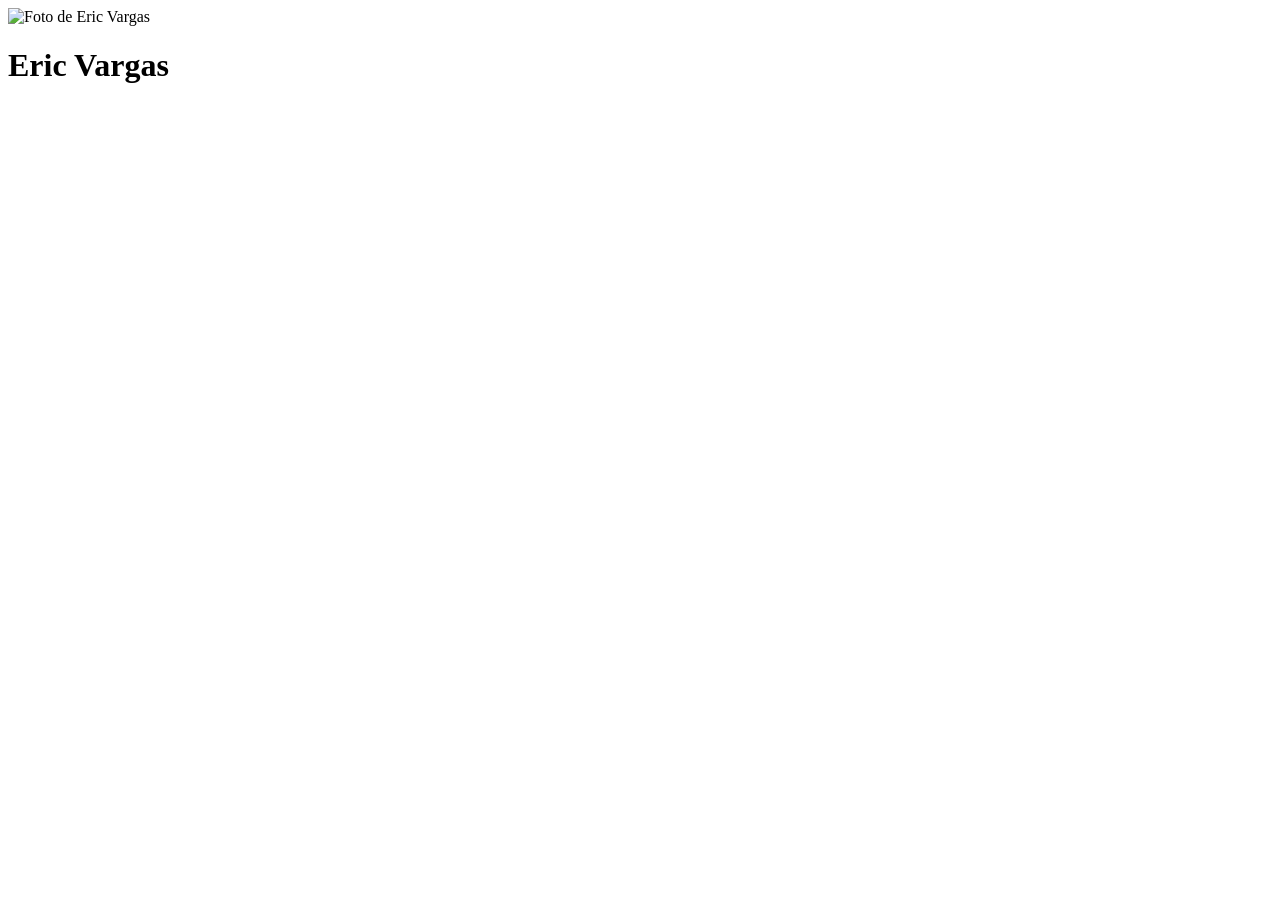
==== Biografia personal/biografia.html @ 14c354c6 "creacion html" ====
<!DOCTYPE html>
<html lang="es">
<head>
    <meta charset="UTF-8">
    <meta name="viewport" content="width=device-width, initial-scale=1.0">
    <title>Biografia</title>
    <link rel="stylesheet" href="biografia.css">
</head>
<body>

    <header class="profile-header">
        <div class="header-container">
            <img src="tu-foto.jpg" alt="Foto de Eric Vargas" class="profile-img">
            <h1>Eric Vargas</h1>
        </div>
    </header>
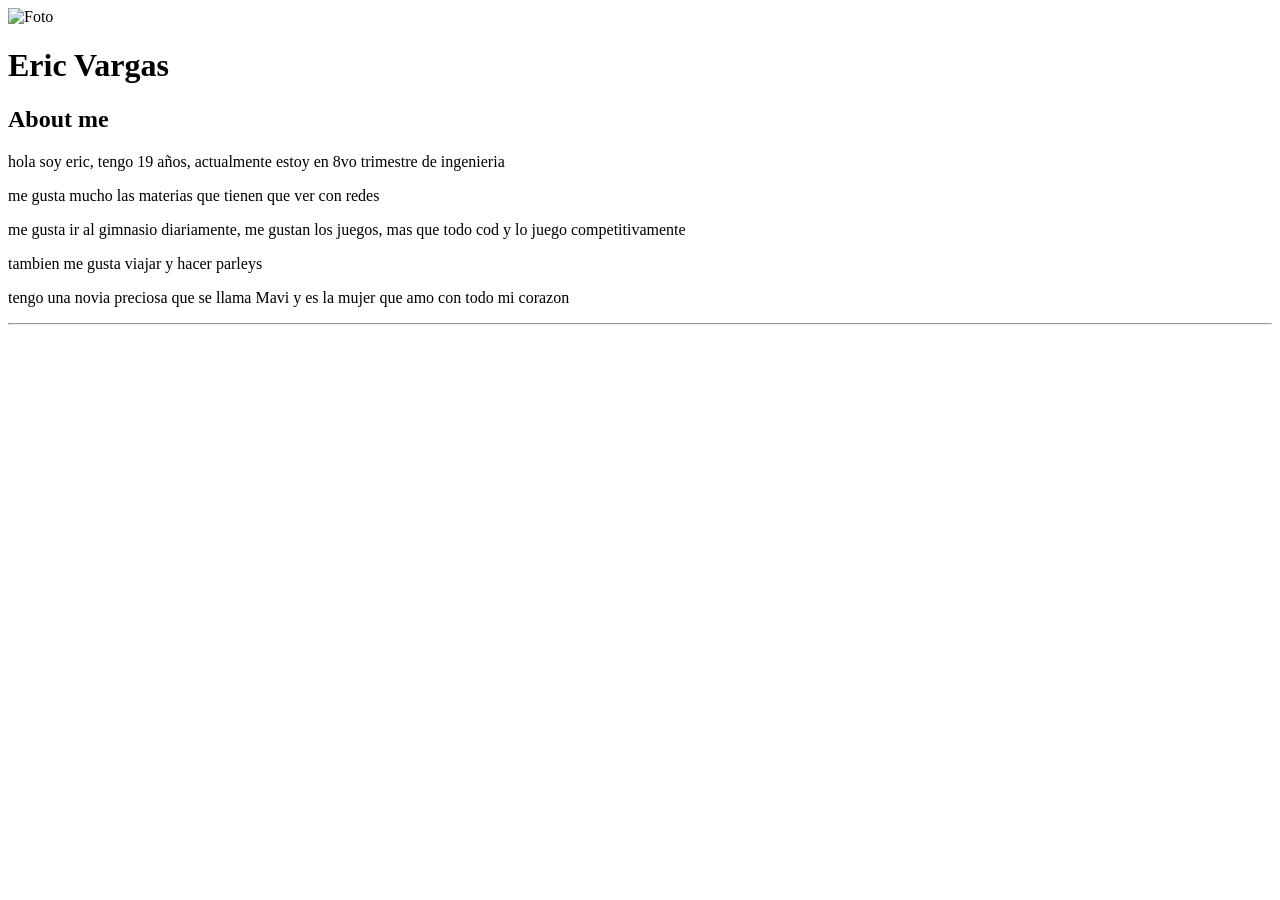
==== commit 26b035e5: "Add biografia.html with personal biography content" ====
--- a/Biografia personal/biografia.html
+++ b/Biografia personal/biografia.html
@@ -10,7 +10,24 @@
 
     <header class="profile-header">
         <div class="header-container">
-            <img src="tu-foto.jpg" alt="Foto de Eric Vargas" class="profile-img">
+            <img src="foto.jpg" alt="Foto" class="profile-img">
             <h1>Eric Vargas</h1>
         </div>
     </header>
+
+    <main class="container">
+        
+        <section class="about-section">
+            <h2>About me</h2>
+            <p>hola soy eric, tengo 19 años, actualmente estoy en 8vo trimestre de ingenieria</p> 
+            <p>me gusta mucho las materias que tienen que ver con redes</p>
+            <p>me gusta ir al gimnasio diariamente, me gustan los juegos, mas que todo cod y lo juego competitivamente</p>
+            <p>tambien me gusta viajar y hacer parleys</p>
+            <p> tengo una novia preciosa que se llama Mavi y es la mujer que amo con todo mi corazon  </p>
+        </section>
+
+        <hr>
+    </main>
+
+</body>
+</html>
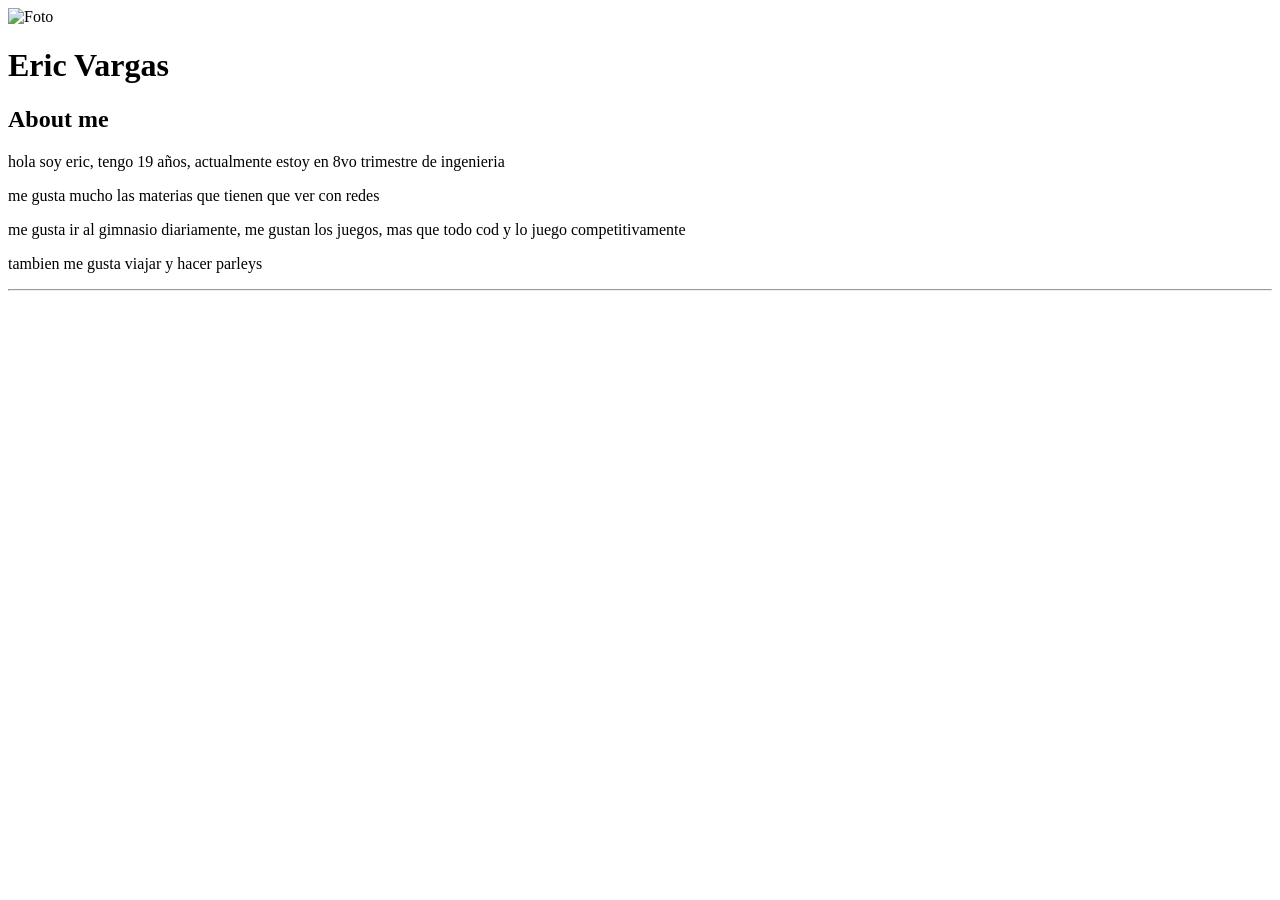
==== commit 6a7a9cbc: "Update biografia.html" ====
--- a/Biografia personal/biografia.html
+++ b/Biografia personal/biografia.html
@@ -23,7 +23,6 @@
             <p>me gusta mucho las materias que tienen que ver con redes</p>
             <p>me gusta ir al gimnasio diariamente, me gustan los juegos, mas que todo cod y lo juego competitivamente</p>
             <p>tambien me gusta viajar y hacer parleys</p>
-            <p> tengo una novia preciosa que se llama Mavi y es la mujer que amo con todo mi corazon  </p>
         </section>
 
         <hr>
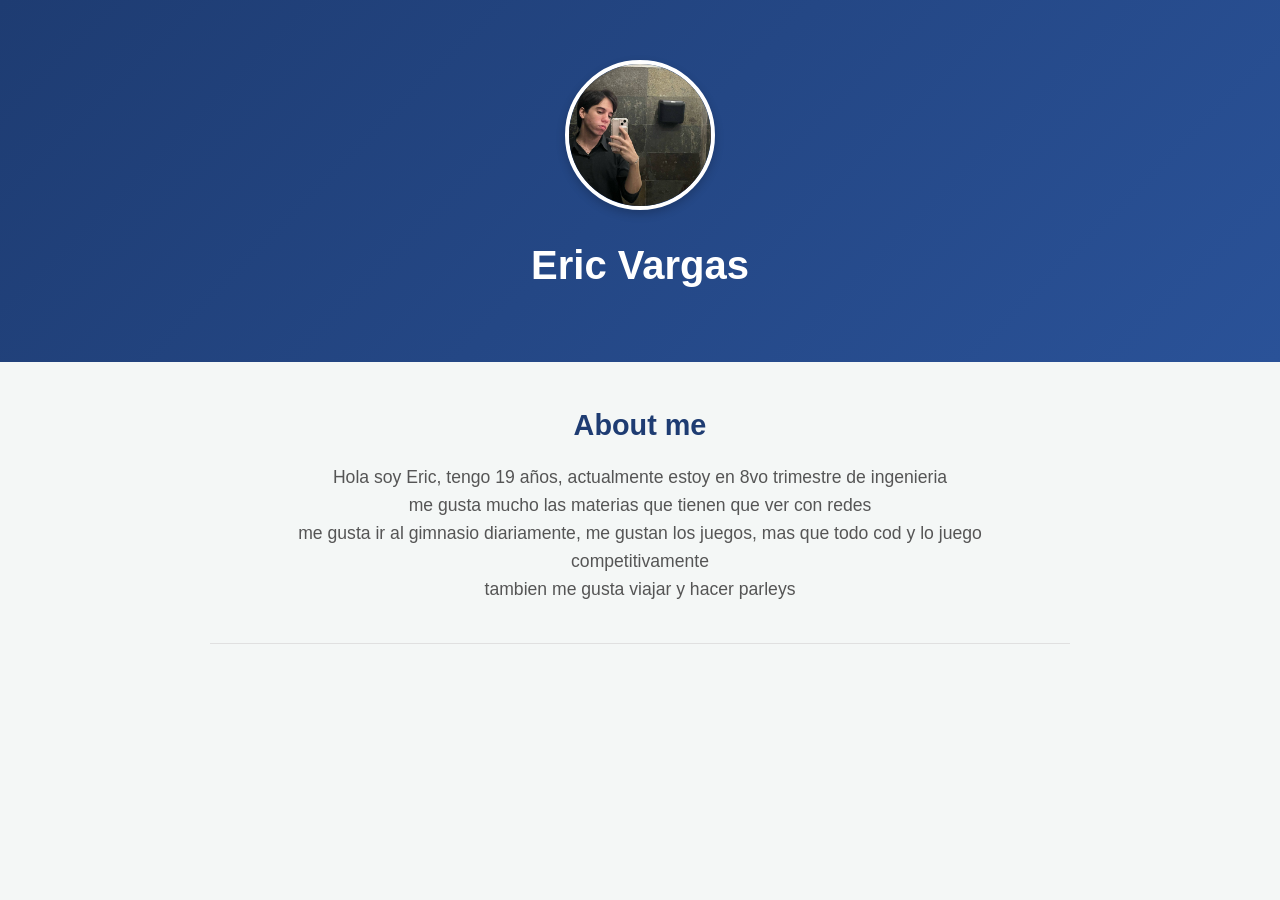
==== commit 7541894e: "Correct capitalization in biography paragraph" ====
--- a/Biografia personal/biografia.html
+++ b/Biografia personal/biografia.html
@@ -19,7 +19,7 @@
         
         <section class="about-section">
             <h2>About me</h2>
-            <p>hola soy eric, tengo 19 años, actualmente estoy en 8vo trimestre de ingenieria</p> 
+            <p>Hola soy Eric, tengo 19 años, actualmente estoy en 8vo trimestre de ingenieria</p> 
             <p>me gusta mucho las materias que tienen que ver con redes</p>
             <p>me gusta ir al gimnasio diariamente, me gustan los juegos, mas que todo cod y lo juego competitivamente</p>
             <p>tambien me gusta viajar y hacer parleys</p>
--- a/Biografia personal/biografia.css
+++ b/Biografia personal/biografia.css
@@ -0,0 +1,121 @@
+* {
+    margin: 0;
+    padding: 0;
+    box-sizing: border-box;
+    font-family: 'Segoe UI', Tahoma, Geneva, Verdana, sans-serif;
+}
+
+body {
+    background-color: #f4f7f6;
+    color: #333;
+    line-height: 1.6;
+}
+
+.container {
+    max-width: 900px;
+    margin: 0 auto;
+    padding: 40px 20px;
+}
+
+hr {
+    border: 0;
+    height: 1px;
+    background: #e0e0e0;
+    margin: 40px 0;
+}
+
+.profile-header {
+    background: linear-gradient(135deg, #1e3c72 0%, #2a5298 100%);
+    color: white;
+    text-align: center;
+    padding: 60px 20px;
+}
+
+.header-container {
+    max-width: 600px;
+    margin: 0 auto;
+}
+
+.profile-img {
+    width: 150px;
+    height: 150px;
+    border-radius: 50%;
+    object-fit: cover;
+    border: 4px solid white;
+    box-shadow: 0 4px 10px rgba(0,0,0,0.2);
+    margin-bottom: 15px;
+}
+
+.profile-header h1 {
+    font-size: 2.5rem;
+    margin-bottom: 5px;
+}
+
+.profile-header .tagline {
+    font-size: 1.1rem;
+    opacity: 0.9;
+    font-weight: 300;
+}
+
+.about-section {
+    text-align: center;
+    max-width: 700px;
+    margin: 0 auto;
+}
+
+.about-section h2 {
+    color: #1e3c72;
+    margin-bottom: 15px;
+    font-size: 1.8rem;
+}
+
+.about-section p {
+    font-size: 1.1rem;
+    color: #555;
+}
+
+.interests-section h2 {
+    color: #1e3c72;
+    text-align: center;
+    margin-bottom: 30px;
+    font-size: 1.8rem;
+}
+
+.interests-grid {
+    display: grid;
+    grid-template-columns: repeat(auto-fit, minmax(250px, 1fr));
+    gap: 20px;
+}
+
+.interest-card {
+    background: white;
+    padding: 25px;
+    border-radius: 10px;
+    box-shadow: 0 4px 6px rgba(0,0,0,0.05);
+    transition: transform 0.2s ease, box-shadow 0.2s ease;
+}
+
+.interest-card:hover {
+    transform: translateY(-5px);
+    box-shadow: 0 6px 12px rgba(0,0,0,0.1);
+}
+
+.interest-card h3 {
+    color: #2a5298;
+    margin-bottom: 10px;
+    font-size: 1.2rem;
+}
+
+.interest-card p {
+    font-size: 0.95rem;
+    color: #666;
+}
+
+.main-footer {
+    background-color: #222;
+    color: #aaa;
+    text-align: center;
+    padding: 20px;
+    font-size: 0.9rem;
+    margin-top: 40px;
+}
